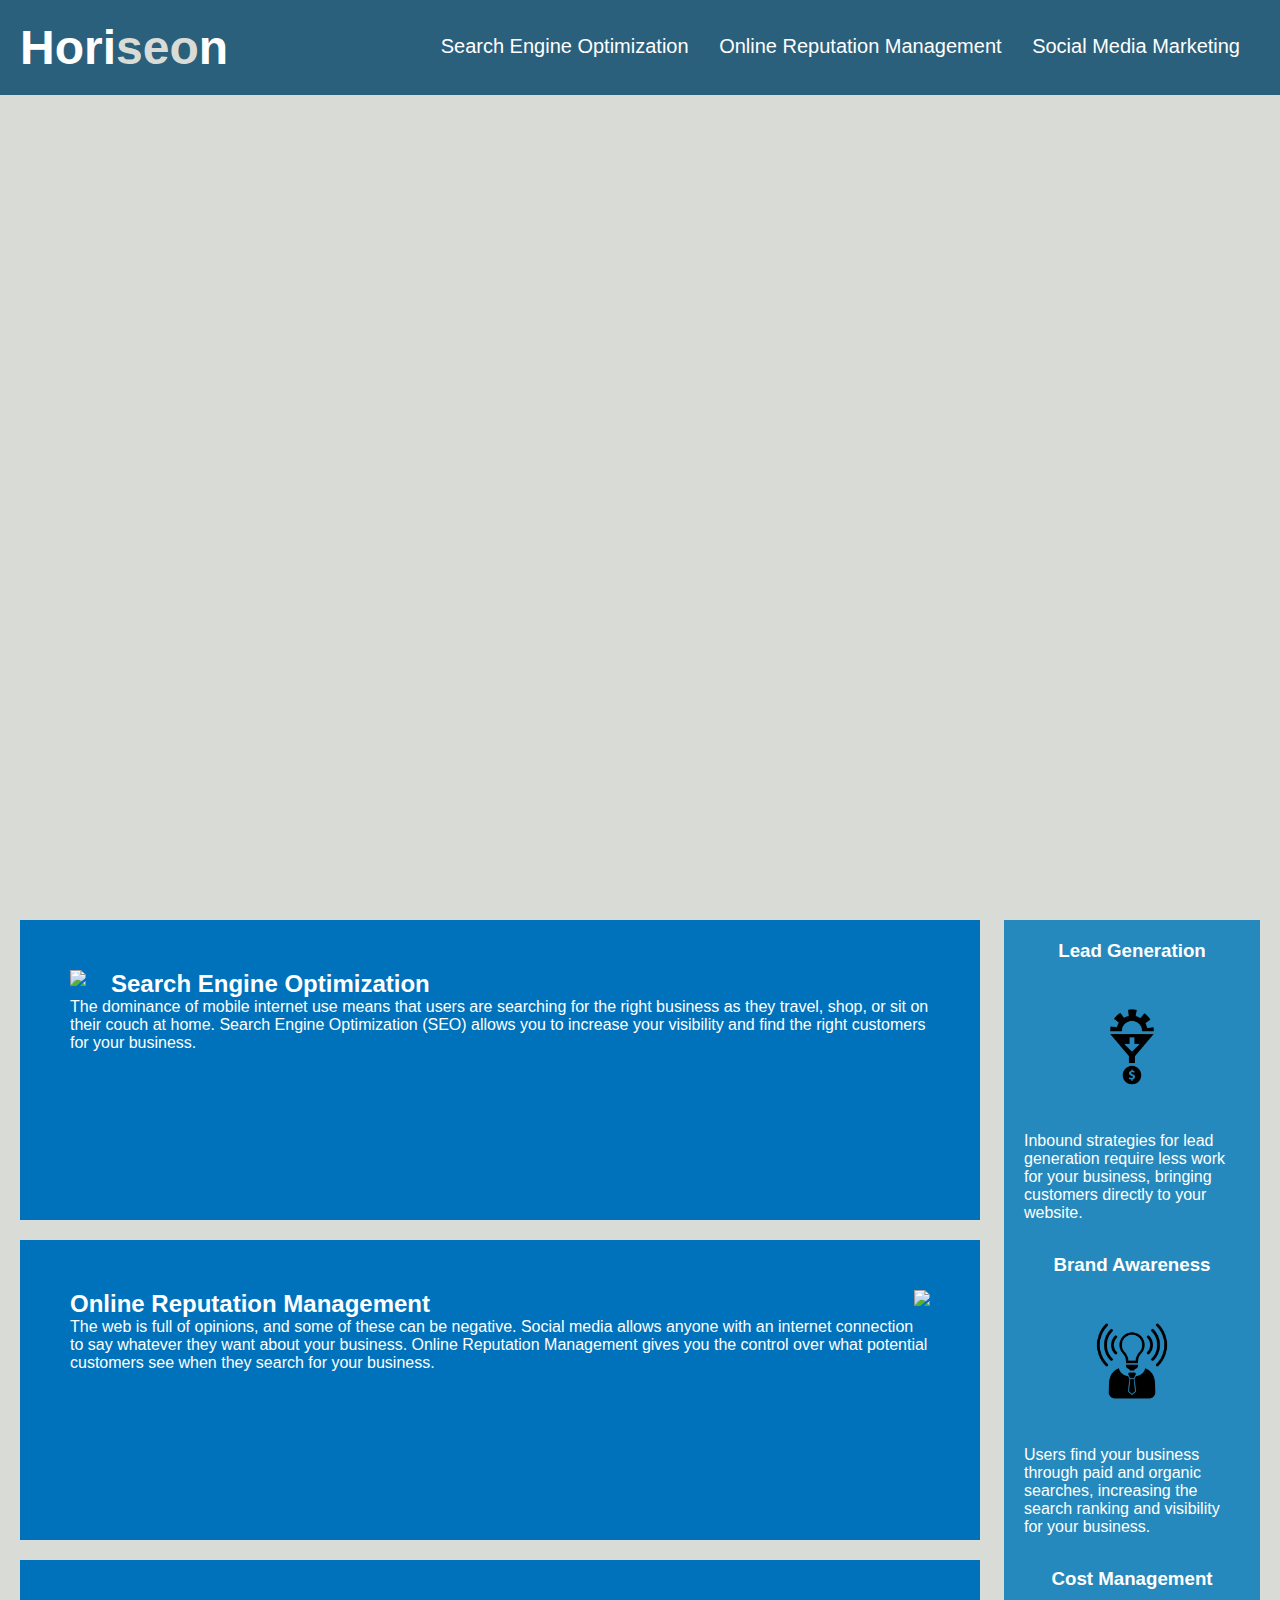
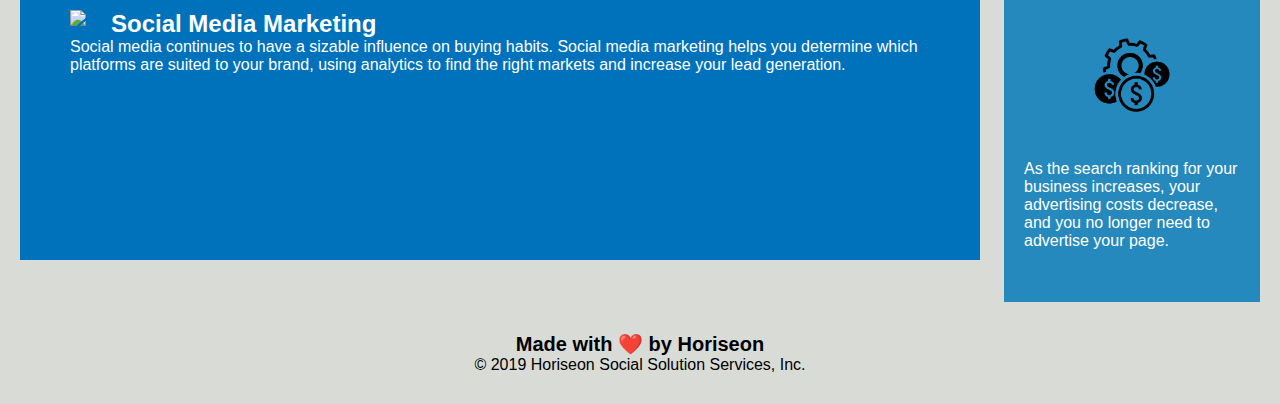
==== index.html @ a4221675 "unnecessary folders from the cloning" ====
<!DOCTYPE html>
<html lang="en-us">

<head>
    <meta charset="UTF-8" />
    <link rel="stylesheet" href="./assets/css/style.css">
    <title>website</title>
</head>

<body>
    <header class="header">
        <h1>Hori<span class="seo">seo</span>n</h1>
        <nav>
            <ul>
                <li>
                    <a href="#search-engine-optimization">Search Engine Optimization</a>
                </li>
                <li>
                    <a href="#online-reputation-management">Online Reputation Management</a>
                </li>
                <li>
                    <a href="#social-media-marketing">Social Media Marketing</a>
                </li>
            </ul>
        </nav>
    </header>
    <div class="hero"></div>
    <article>
        <section>
            <img src="./assets/images/search-engine-optimization.jpg" class="float-left" />
            <h2>Search Engine Optimization</h2>
            <p>
                The dominance of mobile internet use means that users are searching for the right business as they travel, shop, or sit on their couch at home. Search Engine Optimization (SEO) allows you to increase your visibility and find the right customers for your business.
            </p>
        </section>
        <section>
            <img src="./assets/images/online-reputation-management.jpg" class="float-right" />
            <h2>Online Reputation Management</h2>
            <p>
                The web is full of opinions, and some of these can be negative. Social media allows anyone with an internet connection to say whatever they want about your business. Online Reputation Management gives you the control over what potential customers see when they search for your business.
            </p>
        </section>
        <section>
            <img src="./assets/images/social-media-marketing.jpg" class="float-left" />
            <h2>Social Media Marketing</h2>
            <p>
                Social media continues to have a sizable influence on buying habits. Social media marketing helps you determine which platforms are suited to your brand, using analytics to find the right markets and increase your lead generation.
            </p>
        </section>
    </article>
    <aside>
        <section>
            <h3>Lead Generation</h3>
            <img src="./assets/images/lead-generation.png" />
            <p>
                Inbound strategies for lead generation require less work for your business, bringing customers directly to your website.
            </p>
        </section>
        <section>
            <h3>Brand Awareness</h3>
            <img src="./assets/images/brand-awareness.png" />
            <p>
                Users find your business through paid and organic searches, increasing the search ranking and visibility for your business.
            </p>
        </section>
        <section>
            <h3>Cost Management</h3>
            <img src="./assets/images/cost-management.png" />
            <p>
                As the search ranking for your business increases, your advertising costs decrease, and you no longer need to advertise your page.
            </p>
        </section>
    </aside>
    <footer>
        <h2>Made with ❤️️ by Horiseon</h2>
        <p>
            &copy; 2019 Horiseon Social Solution Services, Inc.
        </p>
    </footer>
</body>

</html>
---- assets/css/style.css ----
* {
    box-sizing: border-box;
    padding: 0;
    margin: 0;
}

body {
    background-color: #d9dcd6;
}

.header {
    padding: 20px;
    font-family: 'Trebuchet MS', 'Lucida Sans Unicode', 'Lucida Grande', 'Lucida Sans', Arial, sans-serif;
    background-color: #2a607c;
    color: #ffffff;
}

.header h1 {
    display: inline-block;
    font-size: 48px;
}

.header h1 .seo {
    color: #d9dcd6;
}

.header nav {
    padding-top: 15px;
    margin-right: 20px;
    float: right;
    font-family: 'Gill Sans', 'Gill Sans MT', Calibri, 'Trebuchet MS', sans-serif;
    font-size: 20px;
}

.header ul {
    list-style-type: none;
}

.header ul li {
    display: inline-block;
    margin-left: 25px;
}

a {
    color: #ffffff;
    text-decoration: none;
}

p {
    font-size: 16px;
}

.hero {
    height: 800px;
    width: 100%;
    margin-bottom: 25px;
    background-image: url("../images/digital-marketing-meeting.jpg");
    background-size: cover;
    background-position: center;
}

.float-left {
    float: left;
    margin-right: 25px;
}

.float-right {
    float: right;
    margin-left: 25px;
}

article {
    width: 75%;
    display: inline-block;
    margin-left: 20px;
}


article section {
    margin-bottom: 20px;
    padding: 50px;
    height: 300px;
    font-family: 'Gill Sans', 'Gill Sans MT', Calibri, 'Trebuchet MS', sans-serif;
    background-color: #0072bb;
    color: #ffffff;
}


article section img{
    max-height: 200px;
}


article section h2 h2 {
    margin-bottom: 20px;
    font-size: 36px;
}

aside {
    margin-right: 20px;
    padding: 20px;
    clear: both;
    float: right;
    width: 20%;
    height: 100%;
    font-family: 'Gill Sans', 'Gill Sans MT', Calibri, 'Trebuchet MS', sans-serif;
    background-color: #2589bd;
}

aside section {
    margin-bottom: 32px;
    color: #ffffff;
}

aside h3 {
    margin-bottom: 10px;
    text-align: center;
}

aside img {
    display: block;
    margin: 10px auto;
    max-width: 150px;
}



footer {
    padding: 30px;
    clear: both;
    font-family: 'Trebuchet MS', 'Lucida Sans Unicode', 'Lucida Grande', 'Lucida Sans', Arial, sans-serif;
    text-align: center;
}

footer h2 {
    font-size: 20px;
}
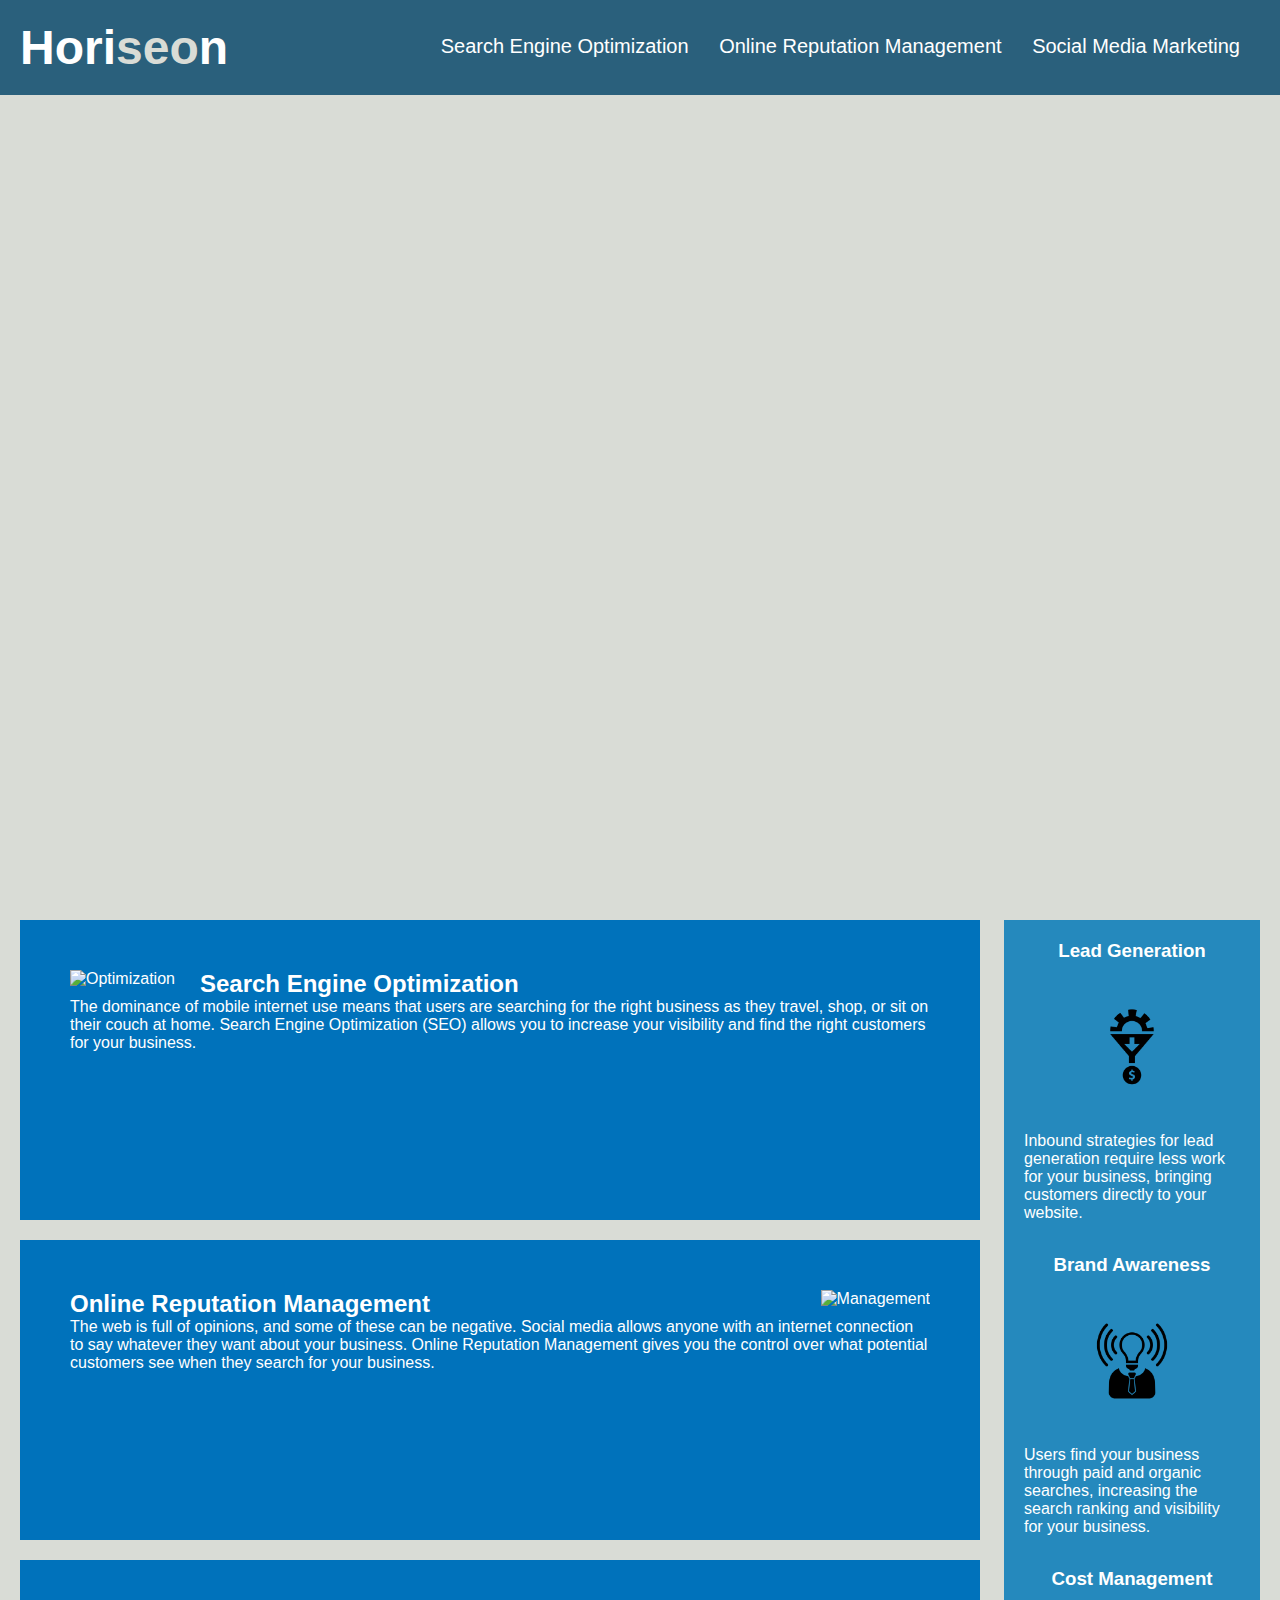
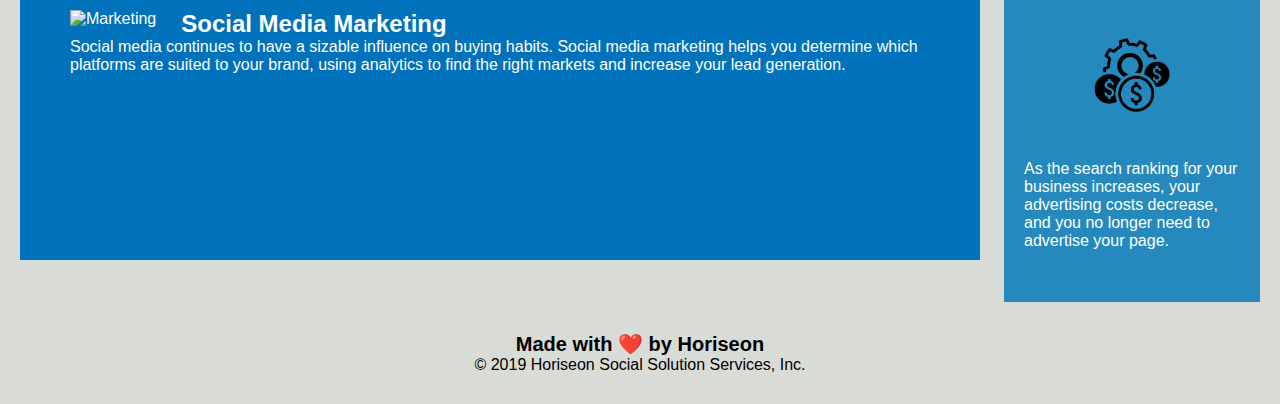
==== commit 8d939e3a: "fixed issues for resubmission" ====
--- a/index.html
+++ b/index.html
@@ -4,7 +4,7 @@
 <head>
     <meta charset="UTF-8" />
     <link rel="stylesheet" href="./assets/css/style.css">
-    <title>website</title>
+    <title>Horiseon Social Solution Services, Inc.</title>
 </head>
 
 <body>
@@ -27,21 +27,21 @@
     <div class="hero"></div>
     <article>
         <section>
-            <img src="./assets/images/search-engine-optimization.jpg" class="float-left" />
+            <img src="./assets/images/search-engine-optimization.jpg" alt="Optimization" class="float-left" id="search-engine-optimization" />
             <h2>Search Engine Optimization</h2>
             <p>
                 The dominance of mobile internet use means that users are searching for the right business as they travel, shop, or sit on their couch at home. Search Engine Optimization (SEO) allows you to increase your visibility and find the right customers for your business.
             </p>
         </section>
         <section>
-            <img src="./assets/images/online-reputation-management.jpg" class="float-right" />
+            <img src="./assets/images/online-reputation-management.jpg" alt="Management" class="float-right" id="online-reputation-management" />
             <h2>Online Reputation Management</h2>
             <p>
                 The web is full of opinions, and some of these can be negative. Social media allows anyone with an internet connection to say whatever they want about your business. Online Reputation Management gives you the control over what potential customers see when they search for your business.
             </p>
         </section>
         <section>
-            <img src="./assets/images/social-media-marketing.jpg" class="float-left" />
+            <img src="./assets/images/social-media-marketing.jpg" alt="Marketing" class="float-left" id="social-media-marketing" />
             <h2>Social Media Marketing</h2>
             <p>
                 Social media continues to have a sizable influence on buying habits. Social media marketing helps you determine which platforms are suited to your brand, using analytics to find the right markets and increase your lead generation.
@@ -51,21 +51,21 @@
     <aside>
         <section>
             <h3>Lead Generation</h3>
-            <img src="./assets/images/lead-generation.png" />
+            <img src="./assets/images/lead-generation.png" alt="Lead Generation" />
             <p>
                 Inbound strategies for lead generation require less work for your business, bringing customers directly to your website.
             </p>
         </section>
         <section>
             <h3>Brand Awareness</h3>
-            <img src="./assets/images/brand-awareness.png" />
+            <img src="./assets/images/brand-awareness.png" alt="Brand Awareness" />
             <p>
                 Users find your business through paid and organic searches, increasing the search ranking and visibility for your business.
             </p>
         </section>
         <section>
             <h3>Cost Management</h3>
-            <img src="./assets/images/cost-management.png" />
+            <img src="./assets/images/cost-management.png" alt="Cost Management" />
             <p>
                 As the search ranking for your business increases, your advertising costs decrease, and you no longer need to advertise your page.
             </p>
